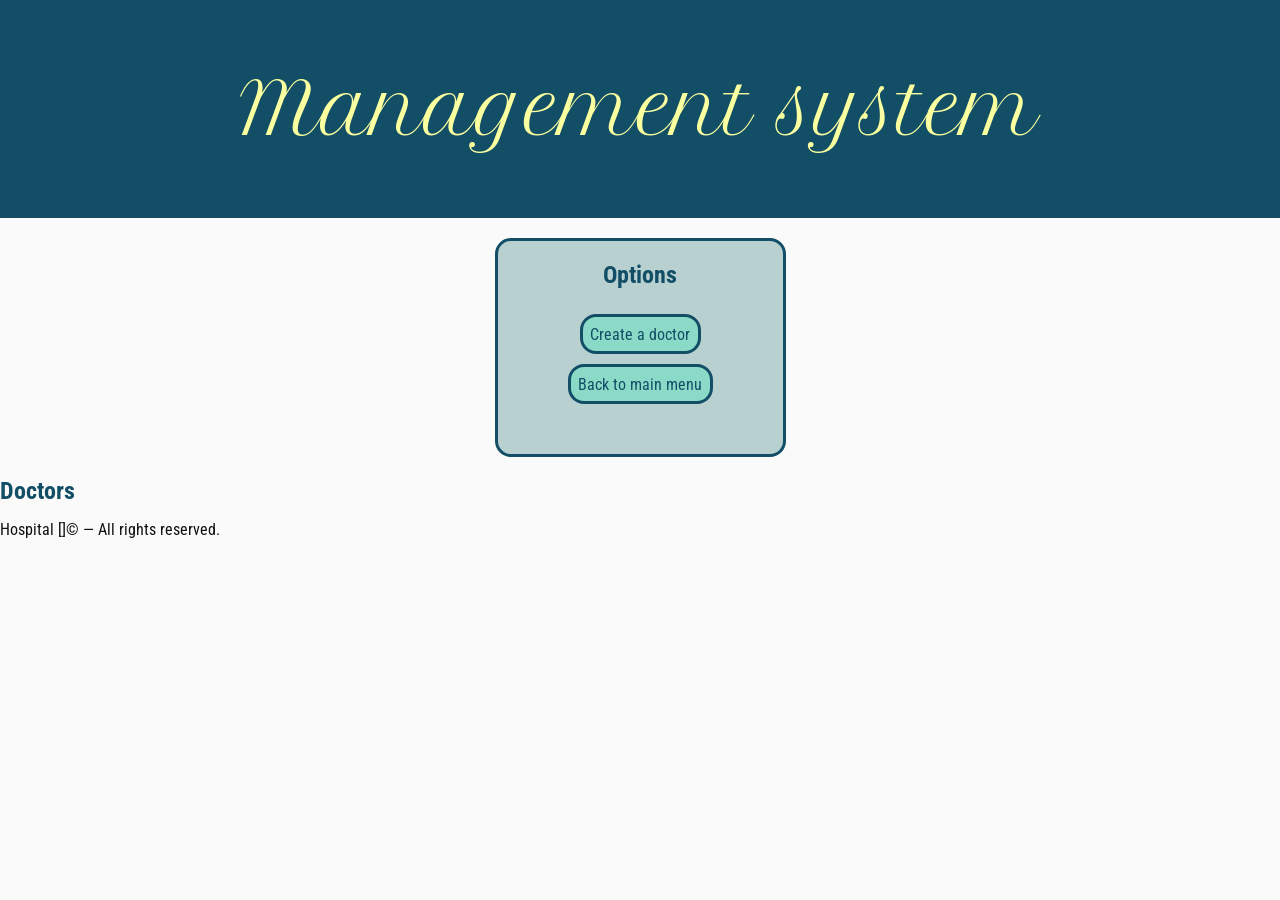
==== doctors.html @ 8ef77c18 "relelant changes ig" ====
<!DOCTYPE html>
<html lang='en'>
	<head>
		<meta charset='UTF-8'>
		<meta name='viewport' content='width=device-width, initial-scale=1.0'>
		<title>Document</title>
		<link rel='stylesheet' href='style.css'>
	</head>
	<body>
		<header>Management system</header>
		<main>
			<section id='options'>
				<h1 id = 'optH'>Options</h1>
				<a href='#'>Create a doctor</a>
				<a href='index.html'>Back to main menu</a>
			</section>
			<section>
				<h1>Doctors</h1>
				<div id='docShow'></div>
			</section>
		</main>
		<footer>Hospital []&copy; — All rights reserved.</footer>
	</body>
	<script type='module' src='script.js'></script>
</html>
---- style.css ----
@import url('https://fonts.googleapis.com/css2?family=Petit+Formal+Script&family=Roboto+Condensed:ital,wght@0,100..900;1,100..900&display=swap');

:root {
  --c1 : #124e66;
  --c2 : #b8d0cf;
  --c3 : #f3ffef;
  --c4 : #8bdac8;
  --c5 : #faff9f;
  --c6 : #aa9415;
  --wh : #fafafa;
  --bk : #0f0f0f;
}

* {
  color: var(--bk);
  margin: 0;
  padding: 0;
  font-family: 'Roboto Condensed', sans-serif;
  transition: all .1s;
}

body {
  background-color: var(--wh);
}

header {
  background-color: var(--c1);
  color: var(--c5);
  font-size: 4.5rem;
  font-family: Petit Formal Script;
  text-align: center;
  padding: 5%;
}

#options {
  background-color: var(--c2);
  border: 0.188rem solid var(--c1);
  border-radius: 1rem;
  padding: 1.25rem 4.375rem 3.125rem;
  gap: 0.625rem;
  margin: 1.25rem auto;
  width: max-content;
  display: flex;
  flex-direction: column;
  align-items: center;
}

section h1 {
  color: var(--c1);
  margin-bottom: 0.938rem;
}

#options a {
  background: var(--c4);
  color: var(--c1);
  padding: 0.469rem;
  border-radius: 1rem;
  border: 0.188rem solid;
  text-align: center;
  width: max-content;
  text-decoration: none;
  /* transition: color 0s, background-color 0s; */
}

#options a:hover {
  background-color: var(--c5);
  color: var(--c6);
}

@media (max-width: 425px) {
  header {
    font-size: 250%;
  }
  #options {
    padding: 0.625rem 2.5rem 1.875rem;
    gap: 0.625rem;
    margin: 1.25rem auto;
  }

  #options h1 {
    margin-bottom: 0.313rem;
    font-size: 2rem;
  }

  #options a {
    padding: 0.469rem;
    border-radius: 0.938rem;
  }

}
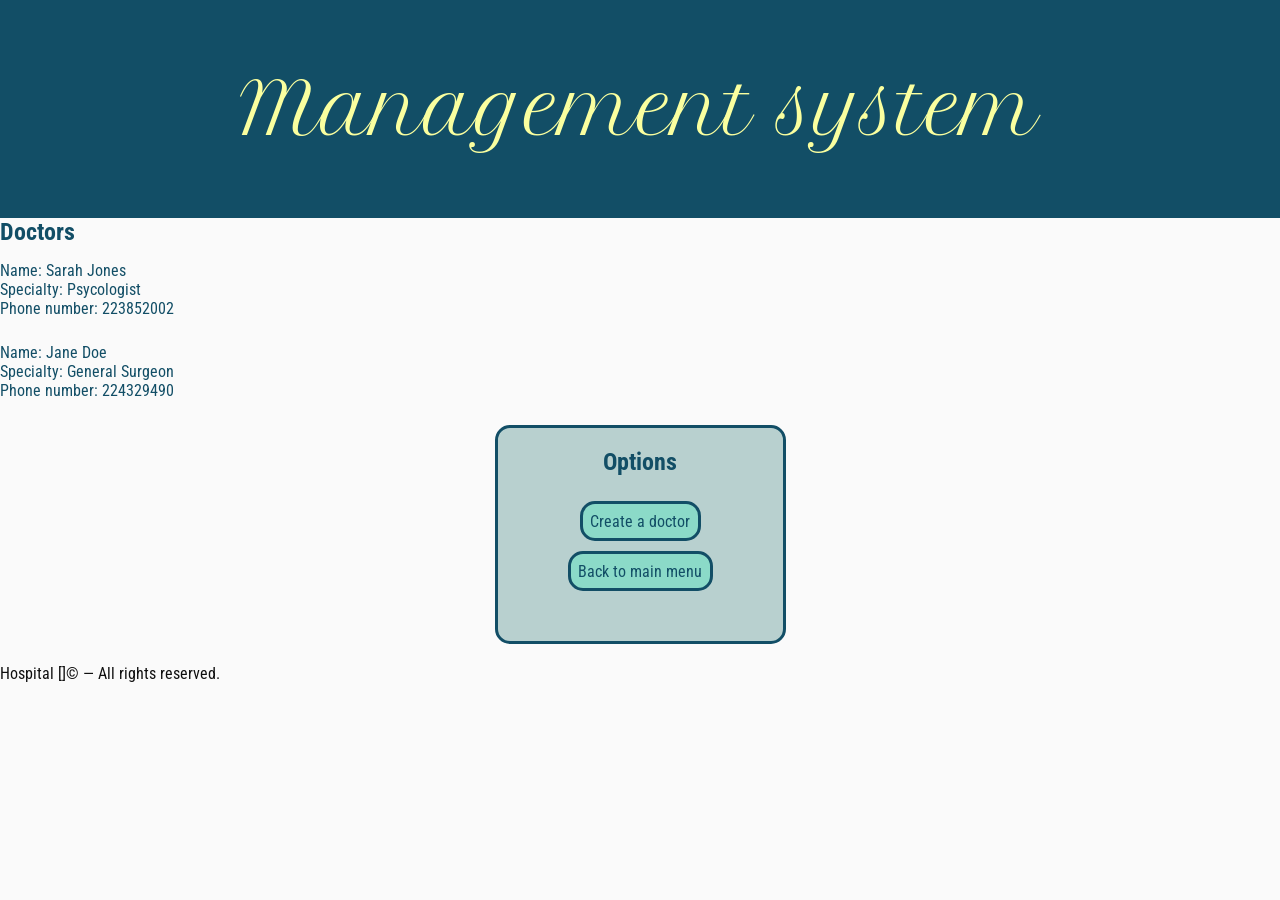
==== commit 038e71f7: "Add files via upload" ====
--- a/doctors.html
+++ b/doctors.html
@@ -9,14 +9,14 @@
 	<body>
 		<header>Management system</header>
 		<main>
+			<section>
+				<h1>Doctors</h1>
+				<div id="docShow"></div>
+			</section>
 			<section id='options'>
 				<h1 id = 'optH'>Options</h1>
-				<a href='#'>Create a doctor</a>
+				<a href=''>Create a doctor</a>
 				<a href='index.html'>Back to main menu</a>
-			</section>
-			<section>
-				<h1>Doctors</h1>
-				<div id='docShow'></div>
 			</section>
 		</main>
 		<footer>Hospital []&copy; — All rights reserved.</footer>
--- a/style.css
+++ b/style.css
@@ -26,7 +26,7 @@
 header {
   background-color: var(--c1);
   color: var(--c5);
-  font-size: 4.5rem;
+  font-size: 72px;
   font-family: Petit Formal Script;
   text-align: center;
   padding: 5%;
@@ -34,11 +34,11 @@
 
 #options {
   background-color: var(--c2);
-  border: 0.188rem solid var(--c1);
-  border-radius: 1rem;
-  padding: 1.25rem 4.375rem 3.125rem;
-  gap: 0.625rem;
-  margin: 1.25rem auto;
+  border: 3px solid var(--c1);
+  border-radius: 15px;
+  padding: 20px 70px 50px;
+  gap: 10px;
+  margin: 20px auto;
   width: max-content;
   display: flex;
   flex-direction: column;
@@ -47,15 +47,15 @@
 
 section h1 {
   color: var(--c1);
-  margin-bottom: 0.938rem;
+  margin-bottom: 15px;
 }
 
 #options a {
   background: var(--c4);
   color: var(--c1);
-  padding: 0.469rem;
-  border-radius: 1rem;
-  border: 0.188rem solid;
+  padding: 7.5px;
+  border-radius: 15px;
+  border: 3px solid;
   text-align: center;
   width: max-content;
   text-decoration: none;
@@ -72,19 +72,19 @@
     font-size: 250%;
   }
   #options {
-    padding: 0.625rem 2.5rem 1.875rem;
-    gap: 0.625rem;
-    margin: 1.25rem auto;
+    padding: 10px 40px 30px;
+    gap: 10px;
+    margin: 20px auto;
   }
 
   #options h1 {
-    margin-bottom: 0.313rem;
-    font-size: 2rem;
+    margin-bottom: 5px;
+    font-size: 32px;
   }
 
   #options a {
-    padding: 0.469rem;
-    border-radius: 0.938rem;
+    padding: 7.5px;
+    border-radius: 15px;
   }
 
 }
